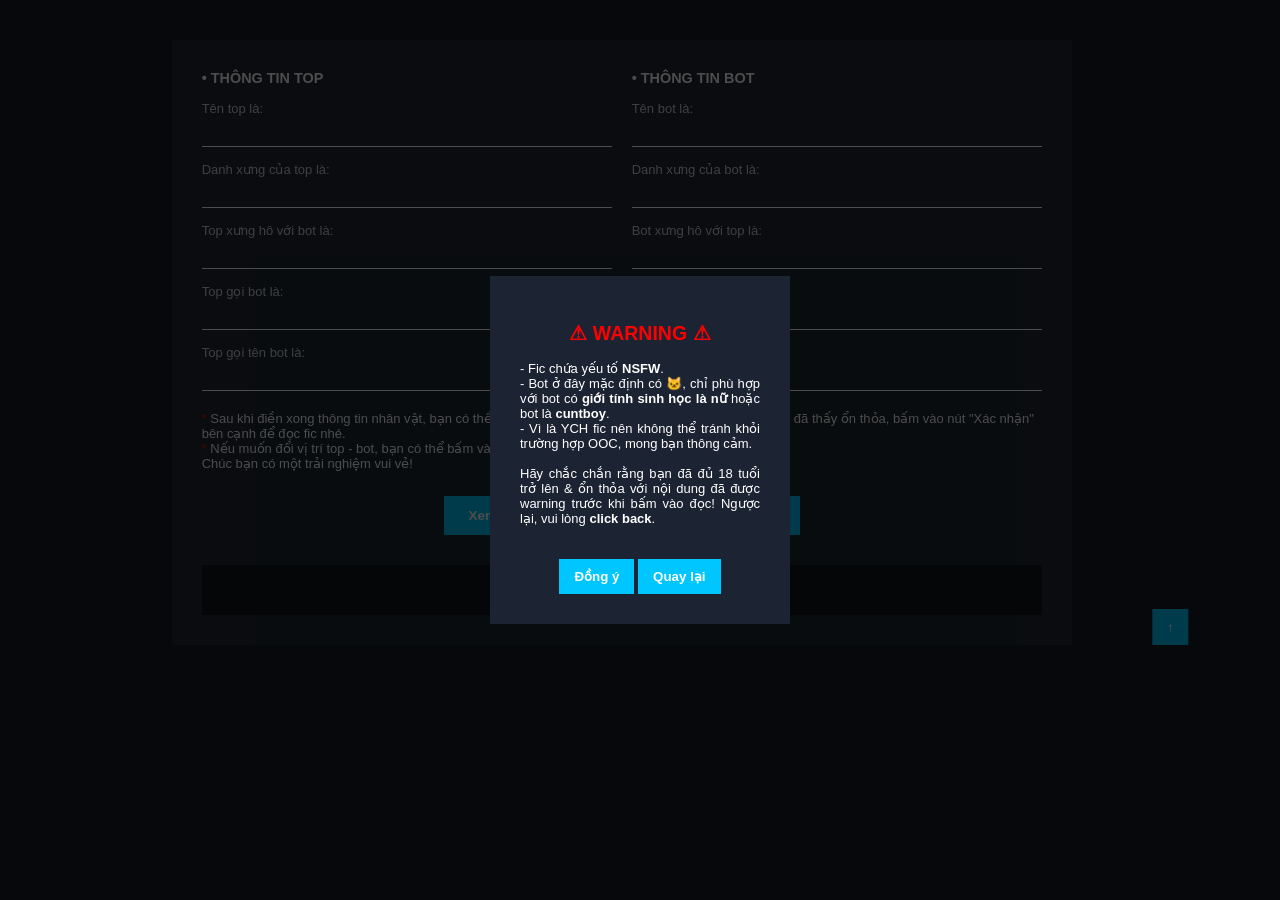
==== nsfw.html @ e07f60d7 "i di bi teo" ====
<!DOCTYPE html>
<html lang="vi">
<head>
<meta charset="UTF-8">
<meta name="viewport" content="width=device-width, initial-scale=1.0">
<title>YCH fic Valentine</title>
<link rel="stylesheet" href="nsfw.css" />
</head>

<body>
<div class="overall">
<div class="container">
<div class="form-container">
  <div class="top-group">
    <p>• Thông tin top</p>
    <div class="form-group">
      <label>Tên top là:</label>
      <input id="a">
    </div>

    <div class="form-group">
      <label>Danh xưng của top là:</label>
      <input id="dxa">
    </div>

    <div class="form-group">
      <label>Top xưng hô với bot là:</label>
      <input id="ag">
    </div>

    <div class="form-group">
      <label>Top gọi bot là:</label>
      <input id="agb">
    </div>

    <div class="form-group">
      <label>Top gọi tên bot là:</label>
      <input id="agtb">
    </div>
  </div>


  <div class="bot-group">
    <p>• Thông tin bot</p>
    <div class="form-group">
      <label>Tên bot là:</label>
      <input id="b">
    </div>

    <div class="form-group">
      <label>Danh xưng của bot là:</label>
      <input id="dxb">
    </div>

    <div class="form-group">
      <label>Bot xưng hô với top là:</label>
      <input id="bg">
    </div>

    <div class="form-group">
      <label>Bot gọi top là:</label>
      <input id="bga">
    </div>

    <div class="form-group">
      <label>Bot gọi tên top là:</label>
      <input id="bgta">
    </div>
  </div>

</div>

<div class="note">
<p> <a>* </a> Sau khi điền xong thông tin nhân vật, bạn có thể bấm vào "Xem ví dụ" để kiểm tra lại thông tin. Nếu đã thấy ổn thỏa, bấm vào nút "Xác nhận" bên cạnh để đọc fic nhé.
  <br><a>*</a> Nếu muốn đổi vị trí top - bot, bạn có thể bấm vào nút "Đổi vị trí".
  <br>Chúc bạn có một trải nghiệm vui vẻ!</p>
</div>
<div class="button-group">
<button class="demo" onclick="demo()">Xem ví dụ</button>
<button class="done" onclick="generateStory()">Xác nhận</button>
<button class="switch" onclick="switchPosition()">Đổi vị trí</button>
</div>

<div class="story" id="output"></div>
</div>
<button id="backTopBtn" onclick="scrollToTop()">↑</button>
</div>
<div id="popup" class="popup">
  <div class="popup-content">
    <h2 style="font-weight: bolder; color: red;">⚠ WARNING ⚠</h2>
    <p style="text-align: justify;">
      - Fic chứa yếu tố <a style="font-weight: bolder;">NSFW</a>.
      <br> - Bot ở đây mặc định có 🐱, chỉ phù hợp với bot có <a style="font-weight: bolder;"> giới tính sinh học là nữ</a> hoặc bot là <a style="font-weight: bolder;">cuntboy</a>.
      <br>- Vì là YCH fic nên không thể tránh khỏi trường hợp OOC, mong bạn thông cảm.
      <br><br> Hãy chắc chắn rằng bạn đã đủ 18 tuổi trở lên & ổn thỏa với nội dung đã được warning trước khi bấm vào đọc! Ngược lại, vui lòng <a style="font-weight: bolder;">click back</a>.
    </p>
    <button class="close" onclick="closep()">Đồng ý</button>
    <button class="cancel" onclick="cancelp()">Quay lại</button>
  </div>
</div>

<script src="chung.js"></script>
<script src="nsfw.js"></script>
</body>
</html>
---- nsfw.css ----
*{
  box-sizing: border-box;
}

body{
  margin:0;
  font-family: 'Segoe UI', sans-serif;
  font-size: 13px;
  background: rgb(20, 28, 41);
  color:white;
  display:flex;
  justify-content:center;
  padding:40px 20px;
  height: 100%;
}

.container{
  width:90%;
  max-width:900px;
  background: rgba(255,255,255,0.05);
  padding:30px;
}

h1{
  text-align:center;
  margin-bottom:30px;
  font-weight:600;
  letter-spacing:1px;
}

.ctn
{ 
  width:100%;
  background: rgba(20, 28, 41, 0.552);
  padding:15px;
  margin-top: 0;
  margin-bottom: 15px;
  justify-self: center;
}

.top-group,.bot-group{
  display:flex;
  flex-direction:column;
  gap:15px;
}

.top-group p, .bot-group p{
  text-transform: uppercase;
  margin:0;
  font-size: 111%;
  font-weight: bolder;
}

.form-container{
  display:grid;
  grid-template-columns:1fr 1fr;
  gap:15px 20px;
}

.form-group{
  display:flex;
  flex-direction:column;
}

label{
  margin-bottom:5px;
  opacity:0.8;
}

input{
  padding:5px;
  border:none;
  color:white;
  border-bottom: 1px solid white;
  outline: none;
  background: transparent;
}

.button-group{
  margin-top:25px;
  display:flex;
  gap:15px;
  justify-content:center;
}

button{
  background:#00c6ff;
  color:white;
  padding:12px 25px;
  border:none;
  cursor:pointer;
  font-weight:bolder;
  transition:0.3s;
}

.story{
  margin-top:30px;
  padding:25px;
  background:rgba(0,0,0,0.5);
  white-space:pre-line;
  line-height:1.8;
  animation:fadeIn 0.5s ease;
}

.note a {color: red;}
.note {margin-top: 20px;}

.overall{
  width: 100%;
  justify-content: center; 
  display: flex;
}

#backTopBtn{
  height: 36px;
  left: 90%;
  top: 90%;
  position: sticky;
  z-index: 1000;
  border: none;
  outline: none;
  background-color: #00c6ff;
  color: white;
  cursor: pointer;
  padding: 10px 15px;
}
#backTopBtn:hover,.demo:hover,.done:hover,.switch:hover,.close:hover,.cancel:hover {
 transform: scale(1.05);
}
#backTopBtn,.demo,.done,.switch,.close,.cancel {white-space: nowrap;} 
.popup{
  position: fixed;
  inset: 0;
  background: rgba(0,0,0,0.7);
  display: flex;
  justify-content: center;
  align-items: center;
  z-index: 2000;
}

.popup-content{
  background: #1c2333;
  padding: 30px;
  width: 300px;
  text-align: center;
}

.popup-content p{
  text-align: justify;
}
.popup-content button{
  margin-top: 20px;
  padding: 10px 15px;
  border: none;
  background: #00c6ff;
  color: white;
  cursor: pointer;
}

@media (max-width: 768px){

  body {font-size: 12px;}

  .container{
    padding:20px;
    max-width: 700px;
  }
  .form-container{
    grid-template-columns: 1fr;
    gap:10px 10px;
  }
  .overall
  {
    padding: 0;
  }
  
  input{
    padding:6px;
  }
  .bot-group p {margin-top: 15px;}
  button, #backTopBtn {
    padding: 5px 10px;
  }
}
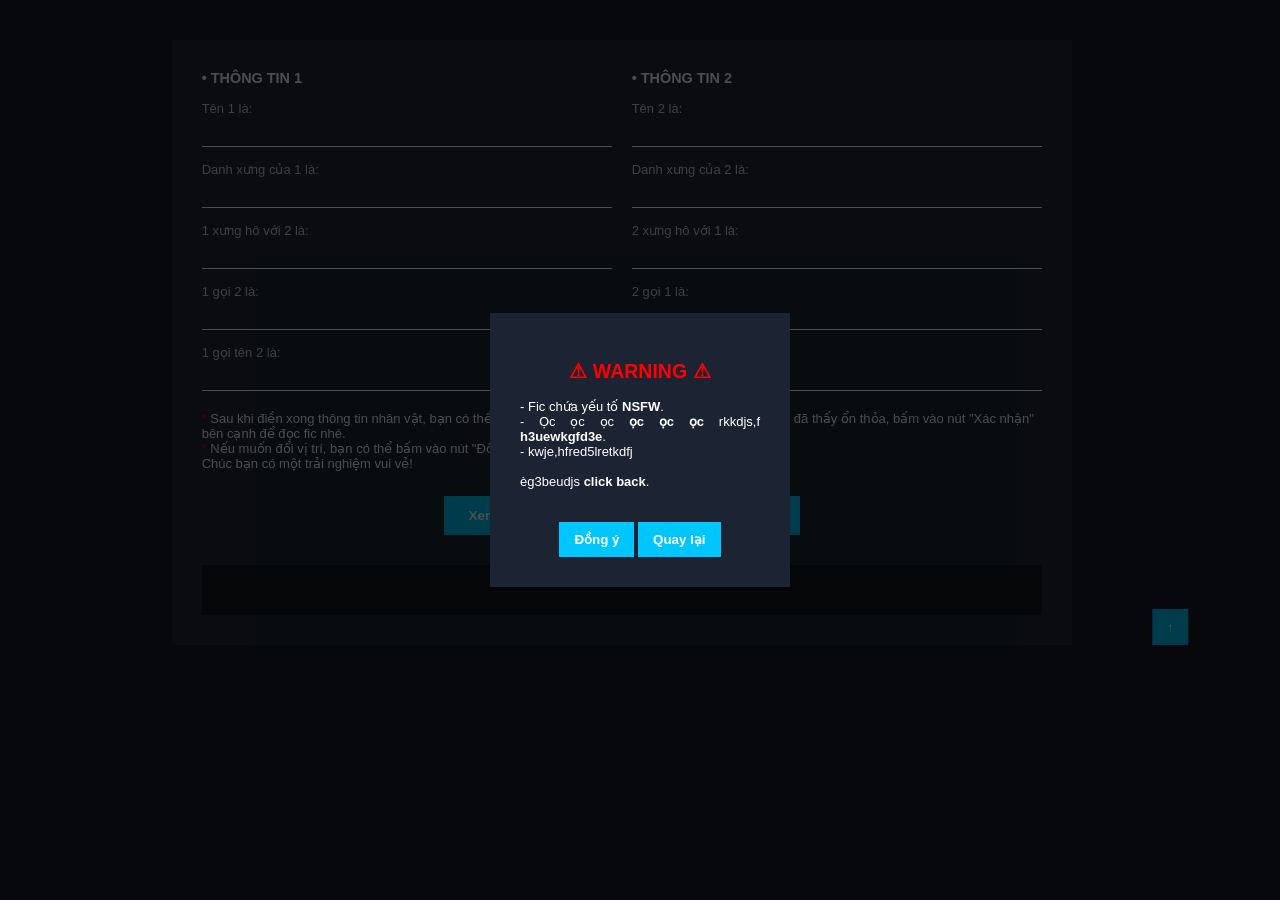
==== commit d639d700: "ọc ọc" ====
--- a/nsfw.html
+++ b/nsfw.html
@@ -3,7 +3,7 @@
 <head>
 <meta charset="UTF-8">
 <meta name="viewport" content="width=device-width, initial-scale=1.0">
-<title>YCH fic Valentine</title>
+<title>ọc ọc ọc</title>
 <link rel="stylesheet" href="nsfw.css" />
 </head>
 
@@ -12,58 +12,58 @@
 <div class="container">
 <div class="form-container">
   <div class="top-group">
-    <p>• Thông tin top</p>
+    <p>• Thông tin 1 </p>
     <div class="form-group">
-      <label>Tên top là:</label>
+      <label>Tên 1 là:</label>
       <input id="a">
     </div>
 
     <div class="form-group">
-      <label>Danh xưng của top là:</label>
+      <label>Danh xưng của 1 là:</label>
       <input id="dxa">
     </div>
 
     <div class="form-group">
-      <label>Top xưng hô với bot là:</label>
+      <label>1 xưng hô với 2 là:</label>
       <input id="ag">
     </div>
 
     <div class="form-group">
-      <label>Top gọi bot là:</label>
+      <label>1 gọi 2 là:</label>
       <input id="agb">
     </div>
 
     <div class="form-group">
-      <label>Top gọi tên bot là:</label>
+      <label>1 gọi tên 2 là:</label>
       <input id="agtb">
     </div>
   </div>
 
 
   <div class="bot-group">
-    <p>• Thông tin bot</p>
+    <p>• Thông tin 2</p>
     <div class="form-group">
-      <label>Tên bot là:</label>
+      <label>Tên 2 là:</label>
       <input id="b">
     </div>
 
     <div class="form-group">
-      <label>Danh xưng của bot là:</label>
+      <label>Danh xưng của 2 là:</label>
       <input id="dxb">
     </div>
 
     <div class="form-group">
-      <label>Bot xưng hô với top là:</label>
+      <label>2 xưng hô với 1 là:</label>
       <input id="bg">
     </div>
 
     <div class="form-group">
-      <label>Bot gọi top là:</label>
+      <label>2 gọi 1 là:</label>
       <input id="bga">
     </div>
 
     <div class="form-group">
-      <label>Bot gọi tên top là:</label>
+      <label>2 gọi tên 1 là:</label>
       <input id="bgta">
     </div>
   </div>
@@ -72,7 +72,7 @@
 
 <div class="note">
 <p> <a>* </a> Sau khi điền xong thông tin nhân vật, bạn có thể bấm vào "Xem ví dụ" để kiểm tra lại thông tin. Nếu đã thấy ổn thỏa, bấm vào nút "Xác nhận" bên cạnh để đọc fic nhé.
-  <br><a>*</a> Nếu muốn đổi vị trí top - bot, bạn có thể bấm vào nút "Đổi vị trí".
+  <br><a>*</a> Nếu muốn đổi vị trí, bạn có thể bấm vào nút "Đổi vị trí".
   <br>Chúc bạn có một trải nghiệm vui vẻ!</p>
 </div>
 <div class="button-group">
@@ -90,9 +90,9 @@
     <h2 style="font-weight: bolder; color: red;">⚠ WARNING ⚠</h2>
     <p style="text-align: justify;">
       - Fic chứa yếu tố <a style="font-weight: bolder;">NSFW</a>.
-      <br> - Bot ở đây mặc định có 🐱, chỉ phù hợp với bot có <a style="font-weight: bolder;"> giới tính sinh học là nữ</a> hoặc bot là <a style="font-weight: bolder;">cuntboy</a>.
-      <br>- Vì là YCH fic nên không thể tránh khỏi trường hợp OOC, mong bạn thông cảm.
-      <br><br> Hãy chắc chắn rằng bạn đã đủ 18 tuổi trở lên & ổn thỏa với nội dung đã được warning trước khi bấm vào đọc! Ngược lại, vui lòng <a style="font-weight: bolder;">click back</a>.
+      <br> - Ọc ọc ọc <a style="font-weight: bolder;"> ọc ọc ọc </a> rkkdjs,f <a style="font-weight: bolder;">h3uewkgfd3e</a>.
+      <br>- kwje,hfred5lretkdfj
+      <br><br> èg3beudjs <a style="font-weight: bolder;">click back</a>.
     </p>
     <button class="close" onclick="closep()">Đồng ý</button>
     <button class="cancel" onclick="cancelp()">Quay lại</button>
